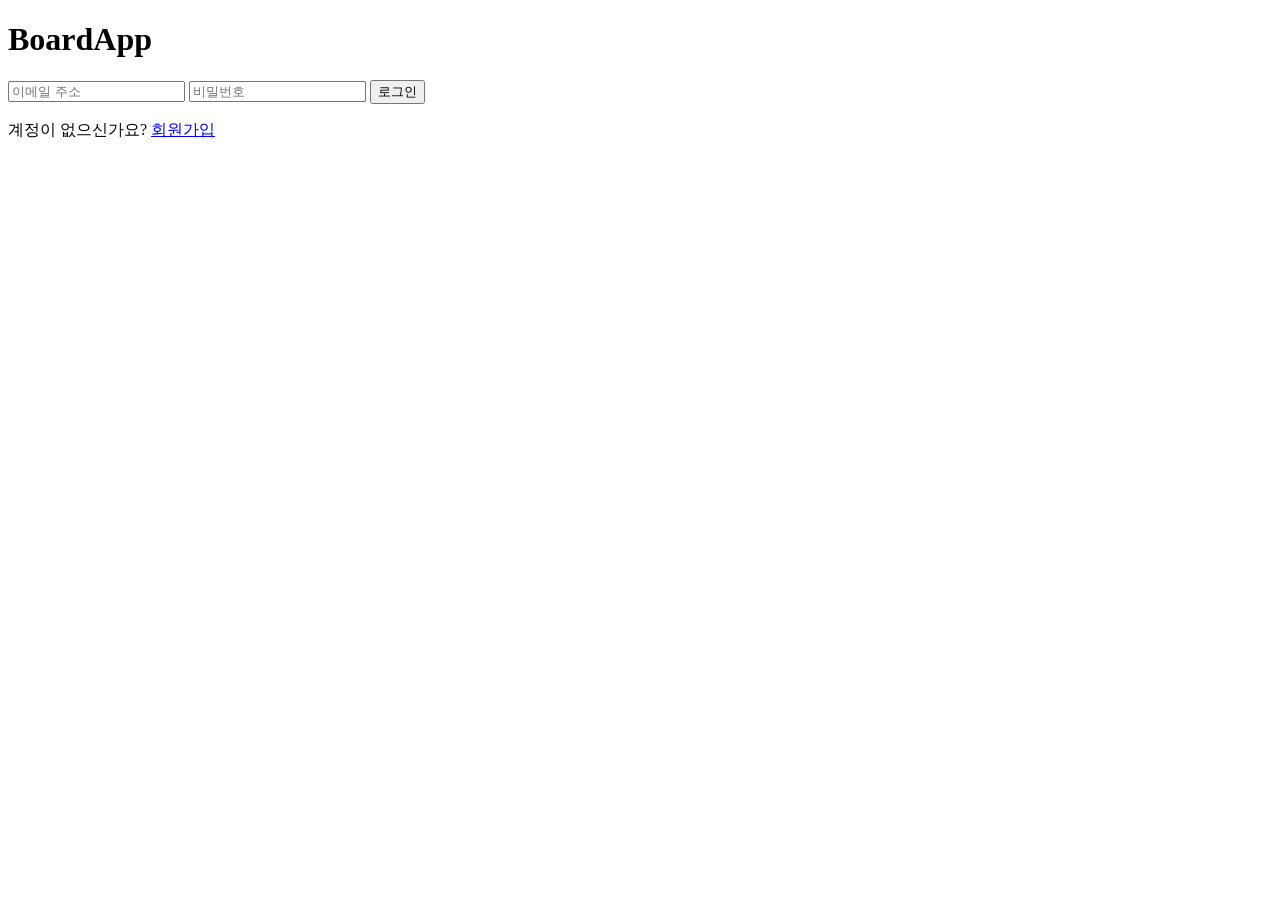
==== src/main/resources/static/index.html @ 5be8e697 "feat: Create Front-End Login and Signup" ====
<!doctype html>
<html lang="ko">
<head>
    <meta charset="UTF-8" />
    <meta name="viewport" content="width=device-width,initial-scale=1" />
    <title>BoardApp • 로그인</title>
    <link rel="stylesheet" href="/css/styles.css" />
</head>
<body class="auth-body">
<div class="auth-container">
    <div class="auth-card">
        <h1 class="logo">BoardApp</h1>

        <input
                id="li_email"
                type="email"
                class="auth-input"
                placeholder="이메일 주소"
        />

        <input
                id="li_password"
                type="password"
                class="auth-input"
                placeholder="비밀번호"
        />

        <button class="auth-button" type="button" onclick="login()">
            로그인
        </button>

        <p id="li_result" class="auth-message"></p>
    </div>

    <div class="auth-card auth-card-secondary">
      <span>
        계정이 없으신가요?
        <a href="/signup.html" class="auth-link">회원가입</a>
      </span>
    </div>
</div>

<script>
    const TOKEN_KEY = "boardapp_token";

    function setToken(token) {
      localStorage.setItem(TOKEN_KEY, token);
    }

    async function login() {
      const payload = {
        email: document.getElementById("li_email").value.trim(),
        password: document.getElementById("li_password").value
      };

      const el = document.getElementById("li_result");
      el.textContent = "";

      try {
        const res = await fetch("/api/users/login", {
          method: "POST",
          headers: { "Content-Type": "application/json" },
          body: JSON.stringify(payload)
        });

        const data = await res.json().catch(() => null);

        if (!res.ok || !data || !data.token) {
          el.textContent = "이메일 또는 비밀번호가 올바르지 않습니다.";
          return;
        }

        setToken(data.token);
        location.href = "/main.html";
      } catch (e) {
        el.textContent = "서버와 통신할 수 없습니다.";
      }
    }
</script>
</body>
</html>
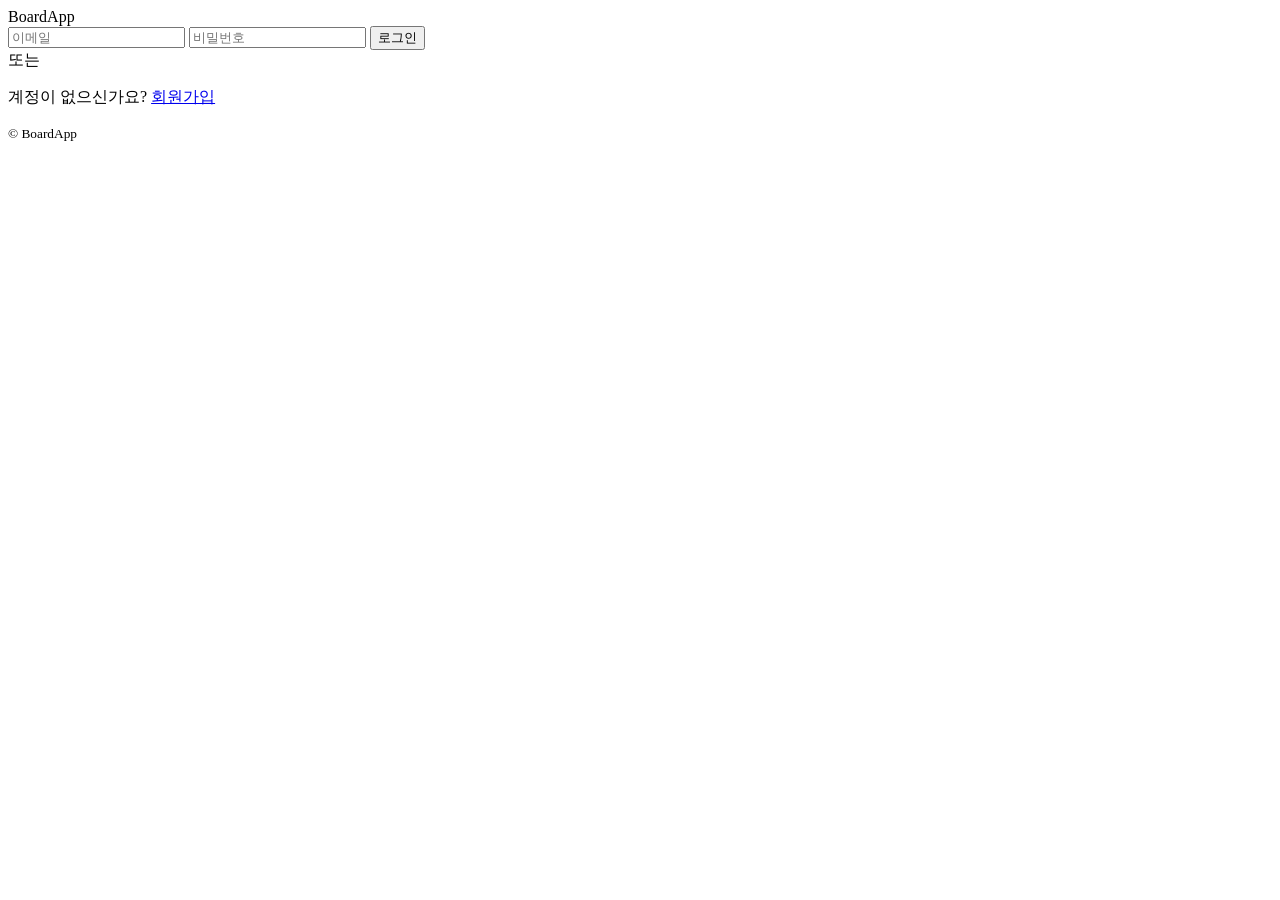
==== commit 4f98fd26: "chore: Update Users HTML file" ====
--- a/src/main/resources/static/index.html
+++ b/src/main/resources/static/index.html
@@ -3,79 +3,85 @@
 <head>
     <meta charset="UTF-8" />
     <meta name="viewport" content="width=device-width,initial-scale=1" />
-    <title>BoardApp • 로그인</title>
-    <link rel="stylesheet" href="/css/styles.css" />
+    <title>BoardApp - Login</title>
+    <link rel="stylesheet" href="/css/app.css" />
 </head>
 <body class="auth-body">
-<div class="auth-container">
-    <div class="auth-card">
-        <h1 class="logo">BoardApp</h1>
+<main class="auth-wrap">
+    <section class="auth-card">
+        <div class="auth-logo">BoardApp</div>
 
-        <input
-                id="li_email"
-                type="email"
-                class="auth-input"
-                placeholder="이메일 주소"
-        />
+        <form id="loginForm" class="auth-form">
+            <input id="email" class="auth-input" type="email" placeholder="이메일" autocomplete="email" required />
+            <input id="password" class="auth-input" type="password" placeholder="비밀번호" autocomplete="current-password" required />
 
-        <input
-                id="li_password"
-                type="password"
-                class="auth-input"
-                placeholder="비밀번호"
-        />
+            <button class="auth-btn" type="submit">로그인</button>
 
-        <button class="auth-button" type="button" onclick="login()">
-            로그인
-        </button>
+            <div class="auth-divider">
+                <span>또는</span>
+            </div>
 
-        <p id="li_result" class="auth-message"></p>
-    </div>
+            <p id="msg" class="auth-msg"></p>
+        </form>
+    </section>
 
-    <div class="auth-card auth-card-secondary">
-      <span>
-        계정이 없으신가요?
-        <a href="/signup.html" class="auth-link">회원가입</a>
-      </span>
-    </div>
-</div>
+    <section class="auth-card auth-card--sub">
+        <p class="auth-subtext">
+            계정이 없으신가요?
+            <a class="auth-link" href="/signup.html">회원가입</a>
+        </p>
+    </section>
 
+    <footer class="auth-footer">
+        <small>© BoardApp</small>
+    </footer>
+</main>
+
+<script src="/js/auth.js"></script>
 <script>
-    const TOKEN_KEY = "boardapp_token";
+    // 이미 로그인되어 있으면 메인으로
+    if (getToken()) location.href = "/main.html";
 
-    function setToken(token) {
-      localStorage.setItem(TOKEN_KEY, token);
-    }
+    const form = document.getElementById("loginForm");
+    const msg = document.getElementById("msg");
 
-    async function login() {
-      const payload = {
-        email: document.getElementById("li_email").value.trim(),
-        password: document.getElementById("li_password").value
-      };
+    form.addEventListener("submit", async (e) => {
+      e.preventDefault();
 
-      const el = document.getElementById("li_result");
-      el.textContent = "";
+      msg.textContent = "";
+      const email = document.getElementById("email").value.trim();
+      const password = document.getElementById("password").value.trim();
+
+      if (!email || !password) {
+        msg.textContent = "이메일과 비밀번호를 입력해주세요.";
+        return;
+      }
 
       try {
         const res = await fetch("/api/users/login", {
           method: "POST",
           headers: { "Content-Type": "application/json" },
-          body: JSON.stringify(payload)
+          body: JSON.stringify({ email, password }),
         });
 
-        const data = await res.json().catch(() => null);
-
-        if (!res.ok || !data || !data.token) {
-          el.textContent = "이메일 또는 비밀번호가 올바르지 않습니다.";
+        if (!res.ok) {
+          const t = await res.text();
+          msg.textContent = "로그인 실패: " + (t || res.status);
           return;
         }
 
-        setToken(data.token);
+        const data = await res.json();
+        if (!data?.token) {
+          msg.textContent = "로그인 실패: 토큰이 없습니다.";
+          return;
+        }
+
+        localStorage.setItem("boardapp_token", data.token);
         location.href = "/main.html";
-      } catch (e) {
-        el.textContent = "서버와 통신할 수 없습니다.";
+      } catch (err) {
+        msg.textContent = "로그인 오류: " + err;
       }
-    }
+    });
 </script>
 </body>
 </html>
